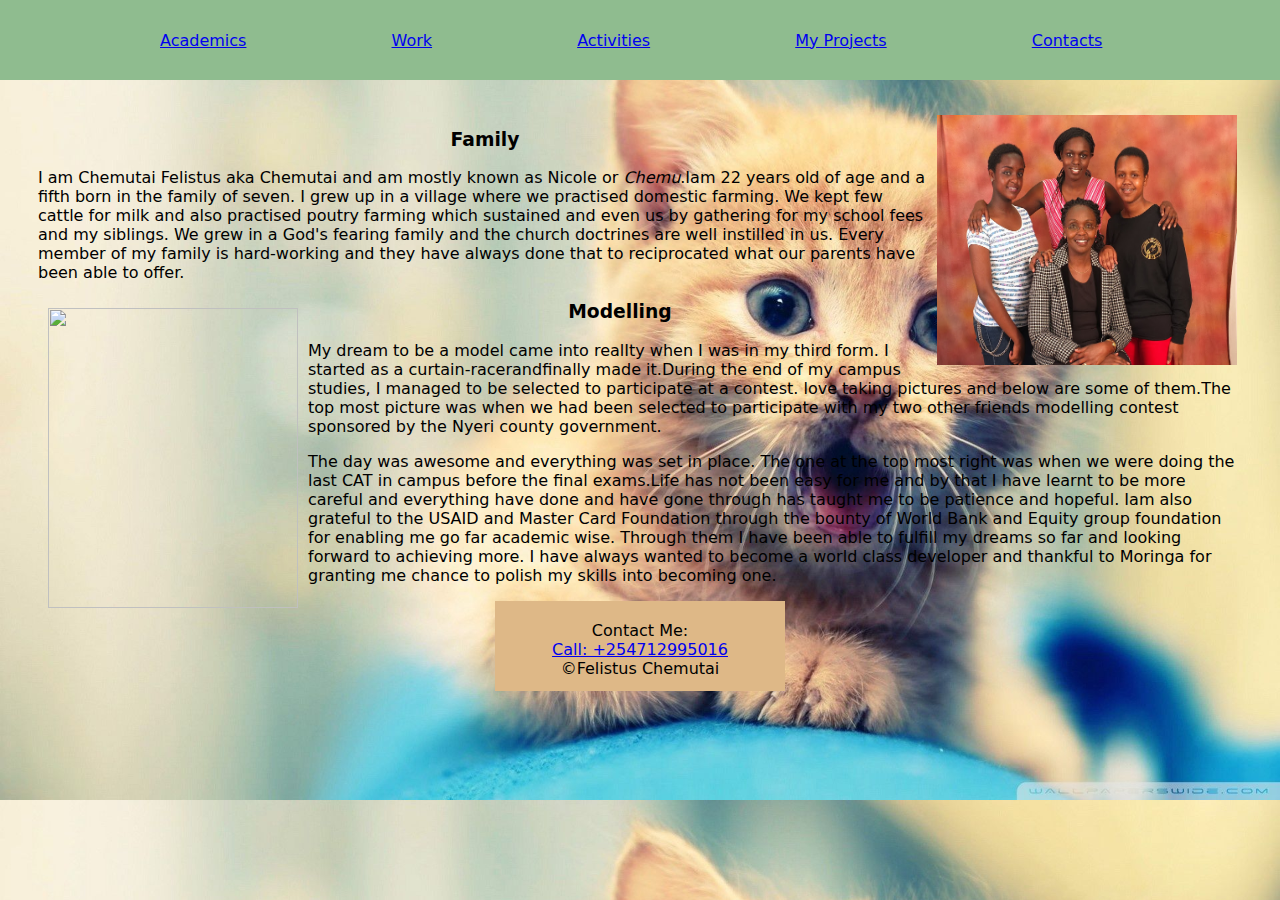
==== index.html @ a8019554 "Commit" ====
<!DOCTYPE html>
<html>
	<head>
		<meta charset="UTF-8">
    <meta name="viewport" content="width=device-width, initial-scale=1.0">
    <link rel="stylesheet" href="home.CSS">
    <script src="https://kit.fontawesome.com/01ffbd653d.js" crossorigin="anonymous"></script>
    <script src="js/main.js"></script>
	<title>Felistus Chemutai</title>
	<link rel="stylesheet" type="text/css" href="index.css">
	</head>
	<body>
		<header>
        <nav>
            <ul>
                <li><a href="academics.html">Academics</a></li>
                <li><a href="work.html">Work</a></li>
                <li><a href="activities.html">Activities</a></li>
                <li><a href="projects.html">My Projects</a></li>
                <li><a href="contacts.html">Contacts</a></li>
			</ul>
			</nav>
			</header>

	<div class="family">
		 
		<img src="./Images/family.JPG" width="300" height="250" id="family1">
	</div>
			<h3>Family</h3>
		   <p>I am Chemutai  Felistus aka Chemutai and am mostly known as Nicole or <em>Chemu</em>.Iam 22 years old of age and a fifth born in the family of seven. 
			I grew up in a village where we practised domestic farming. We kept few cattle for milk and also practised poutry farming which sustained and even us by
			 gathering for my school fees and my siblings. We grew in a God's fearing family and the church doctrines are well instilled in us. Every member of my family
			  is  hard-working and they have always done that to reciprocated what our parents have been able to offer.   
			
			<div class="model">
				 <img src="./Images/model.JPG" width="250" height="300" id="model1">
			</div>
					<h3>Modelling</h3>
				<p>My dream to be a model came into realIty when I was in my third form. I started as a curtain-racerandfinally made it.During the end of my campus studies, I managed to be selected to participate at a contest. love taking pictures and below are some of them.The top most picture was when we had been selected to participate with my two other friends modelling contest sponsored by the Nyeri county government.</p>
				<p>The day was awesome and everything was set in place. The one at the top most  right was when we were doing the last 
				CAT in campus before the final exams.Life has not been easy for me and by that I have learnt to be more careful 
				and everything have done and have gone through has taught me to be patience and hopeful.
				Iam also grateful to the USAID and Master Card Foundation through the bounty of World Bank and Equity group foundation for enabling me go far 
				academic wise. Through them I have been able to fulfill my dreams so far and looking forward to achieving more. 
				I have always wanted to become  a world class developer and thankful to Moringa for granting me chance to polish 
				my skills into becoming one.</p>

	<div id="footer">
	  Contact Me: <br>
    <a href="tel:0712995016">Call: +254712995016</a>
    <a href="mailto:chemunicole@gmail.com"></a><br>
    <a href="#"><i class="fab fa-facebook-square"></i></a>
    <a href="#"><i class="fab fa-twitter-square"></i></a>
    <a href="#"><i class="fab fa-instagram-square"></i></a>
	&copy;Felistus Chemutai
			</div>
	</body>
</html>
---- index.css ----
body{
    background-image:url("./Images/cat.jpg");
	 background-size: cover;
	font-family:Segoe, "Segoe UI", "DejaVu Sans", "Trebuchet MS", Verdana, "sans-serif";
    margin-top: 80px;
    padding: 30px;
}
header{
     background-color:darkseagreen;
    position: fixed;
    top: 0;
    left: 0;
    right: 0;
    height: 80px;
	display: flex;
	align-items: center;
}
header * {
	display:inline;
}
header li{
	margin: 20px;
	text-decoration: none;
	margin-left: 120px;
	color: #000000;
}
h3{
	text-align: center;
}

#footer{
	padding: 20px;
	width: 250px;
	text-align: center;
	margin: auto;
	height: 50px;
	background-color: burlywood;
	
}
.model{
    float: left;
    margin: 10px;
}
.family{
    float: right;
    margin:5px;
}
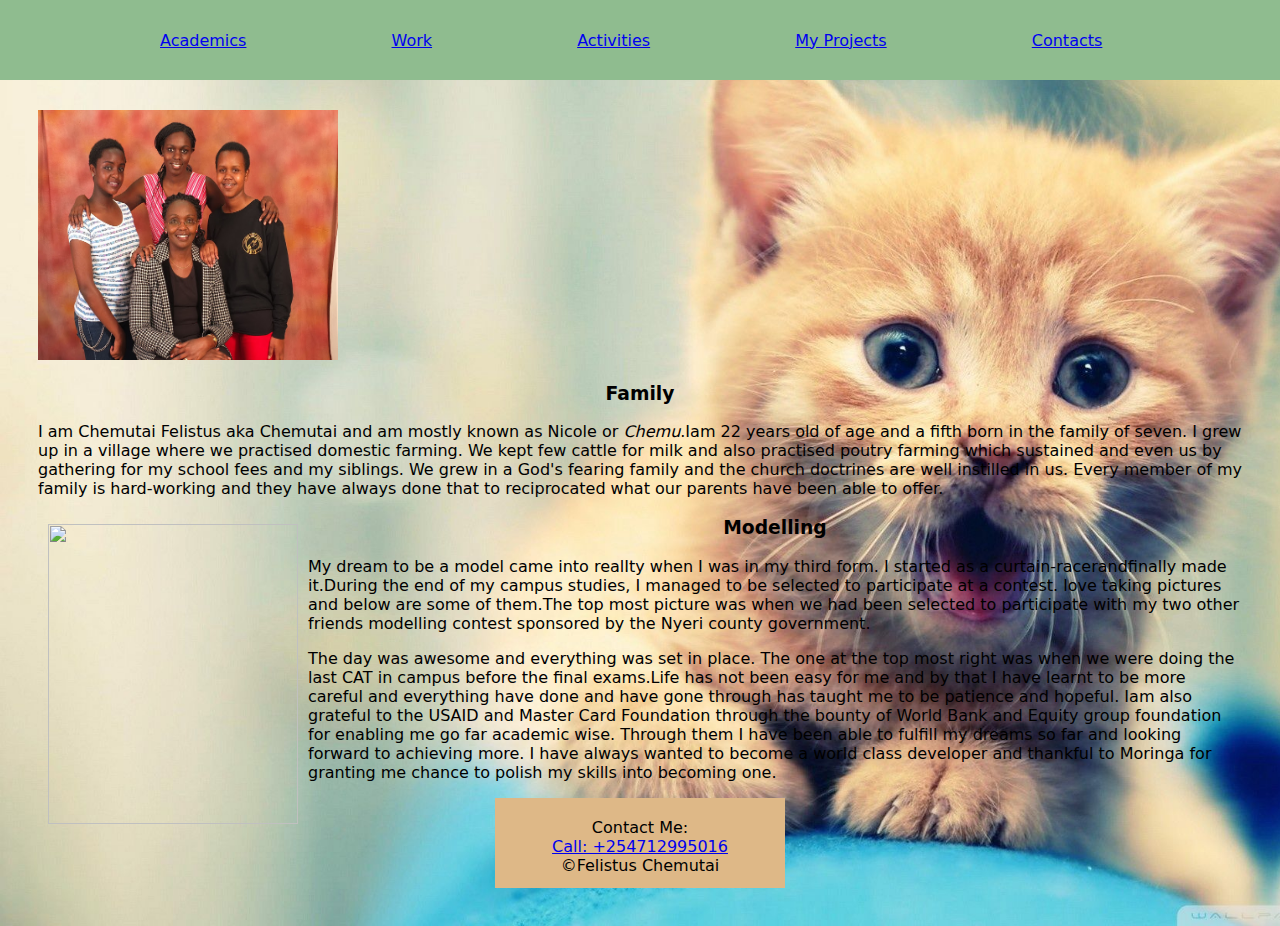
==== commit ce929b19: "change" ====
--- a/index.html
+++ b/index.html
@@ -22,7 +22,7 @@
 			</nav>
 			</header>
 
-	<div class="family">
+	<div class="Family">
 		 
 		<img src="./Images/family.JPG" width="300" height="250" id="family1">
 	</div>
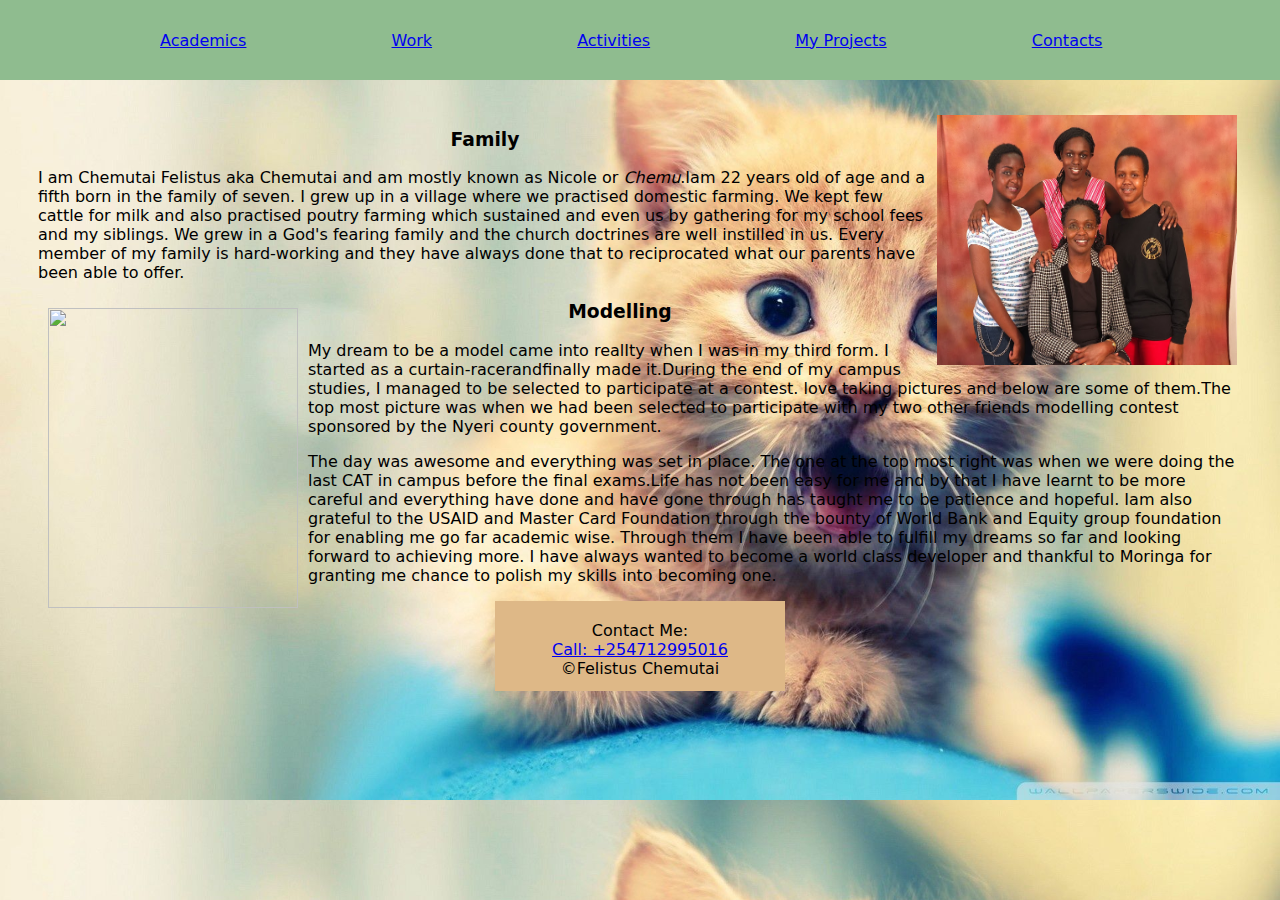
==== commit 1713bbee: "add" ====
--- a/index.html
+++ b/index.html
@@ -22,7 +22,7 @@
 			</nav>
 			</header>
 
-	<div class="Family">
+	<div class="family">
 		 
 		<img src="./Images/family.JPG" width="300" height="250" id="family1">
 	</div>
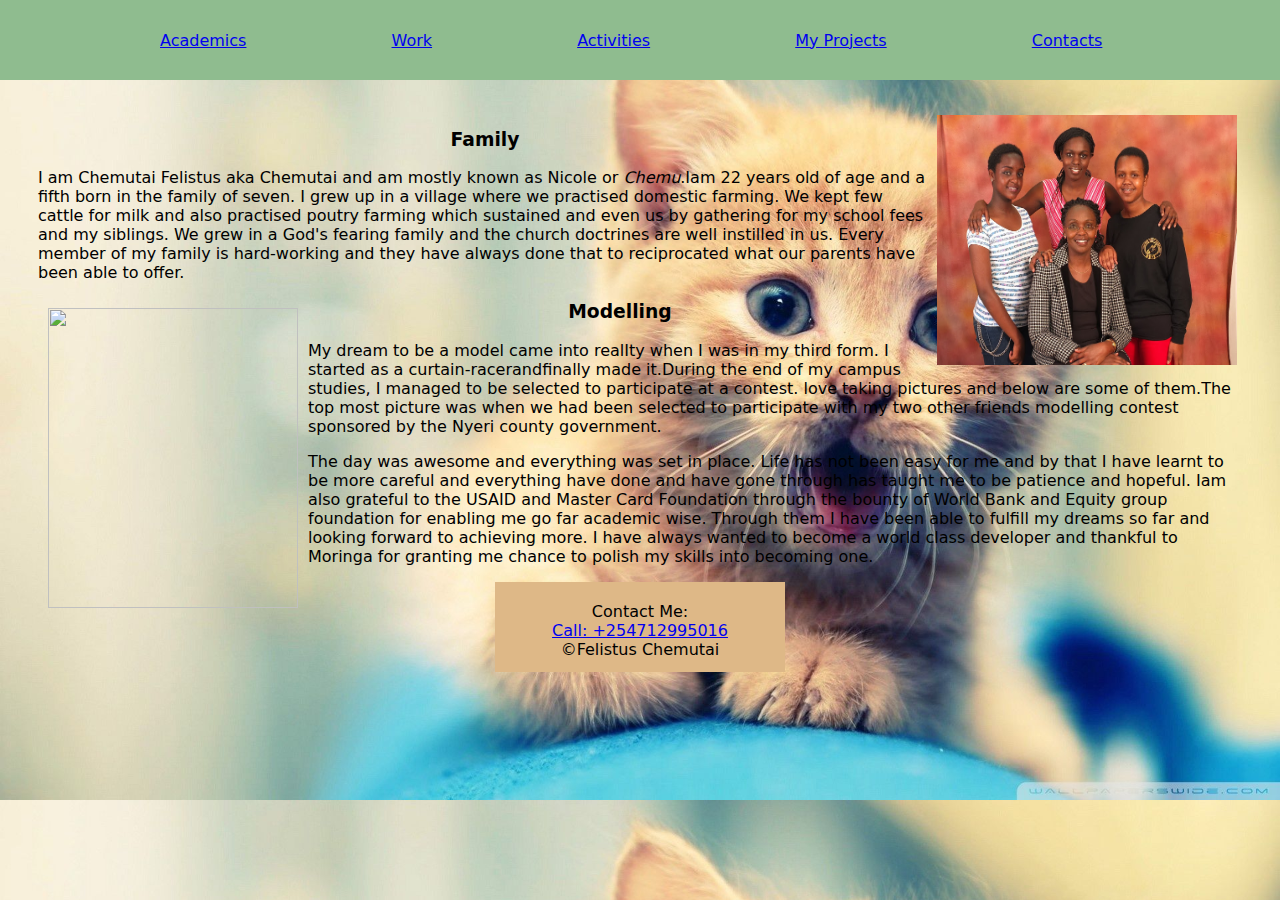
==== commit c6729c93: "delete" ====
--- a/index.html
+++ b/index.html
@@ -37,8 +37,7 @@
 			</div>
 					<h3>Modelling</h3>
 				<p>My dream to be a model came into realIty when I was in my third form. I started as a curtain-racerandfinally made it.During the end of my campus studies, I managed to be selected to participate at a contest. love taking pictures and below are some of them.The top most picture was when we had been selected to participate with my two other friends modelling contest sponsored by the Nyeri county government.</p>
-				<p>The day was awesome and everything was set in place. The one at the top most  right was when we were doing the last 
-				CAT in campus before the final exams.Life has not been easy for me and by that I have learnt to be more careful 
+				<p>The day was awesome and everything was set in place. Life has not been easy for me and by that I have learnt to be more careful 
 				and everything have done and have gone through has taught me to be patience and hopeful.
 				Iam also grateful to the USAID and Master Card Foundation through the bounty of World Bank and Equity group foundation for enabling me go far 
 				academic wise. Through them I have been able to fulfill my dreams so far and looking forward to achieving more. 
